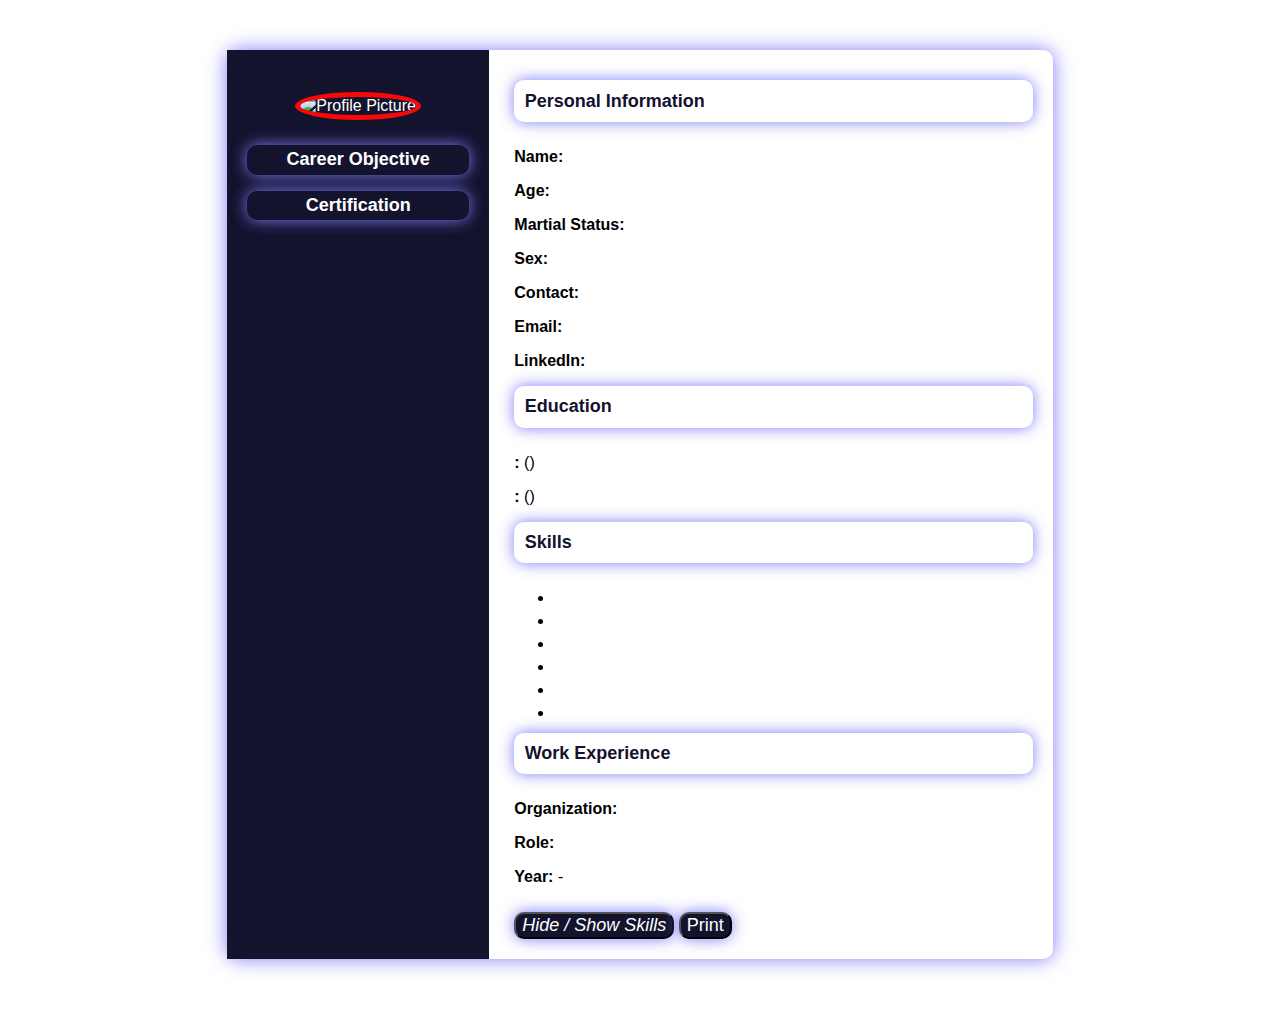
==== resume/resume.html @ 8b961856 "first commit" ====
<!DOCTYPE html>
<html lang="en">
<head>
    <meta charset="UTF-8">
    <meta name="viewport" content="width=device-width, initial-scale=1.0">
    <title>Static Interactive Resume</title>
    <link rel="stylesheet" href="resumeStyle.css">
</head>
<body>
    
        <div class="resume-container">
            <!-- left section -->
             
             <div class="left-section">
                <img id="resImg" src="profile picture.jpeg" alt="Profile Picture" >
                <section id="objective">
                    <h3 style="color: white;">Career Objective</h3>
                    <p style="text-align: justify; hyphens: auto;"><span id="resCarDiscription"></span></p>
                </section>

                <section id="certification">
                    <h3 style="color: white;">Certification</h3>
                    <p><b><span id="resCourse1"></span> </b><span id="resCourseLocation1"></span></p>
                    <p><b><span id="resCourse2"></span> </b><span id="resCourseLocation2"></span></p>
                
                </section>

             </div>

             <!-- Right Section -->
              <div class="right-section">
                <!-- <h1>Static interactive Resume</h1> -->
                <!-- Personal Information -->
                 <section id="personal-info">
                    <h3>Personal Information</h3>
                    <p><b>Name: </b><span id="resName"></span></p>
                    <p><b>Age: </b><span id="resAge"></span></p>
                    <p><b>Martial Status: </b><span id="resMarStatus"></span></p>
                    <p><b>Sex: </b><span id="resGender"></span></p>
                    <p><b>Contact: </b><span id="resContact"></span></p>
                    <p><b>Email: </b><a href="" target="_blank"><span id="resEmail"></span></a></p>
                    <p><b>LinkedIn: </b><a href="" target="_blank"><span id="resLinkedIn"></span></a></p>
                 </section>

                 <!-- Education Section -->
                  <section id="education">
                    <h3>Education</h3>
                    <p><b><span id="resDegree1"></span>: </b><span id="resInstitute1"></span> (<span id="resPass1"></span>)</p>
                    <p><b><span id="resDegree2"></span>: </b><span id="resInstitute2"></span> (<span id="resPass2"></span>)</p>
                    <!-- <p><b>Matriculation:</b> Matriculation from Hassan's Central Public School (2001-2002)</p> -->
                  </section>

                  <!-- Skills -->
                   <section id="skills">
                    <h3>Skills</h3>
                    <ul>
                        <li><span id="resSkill1" style="text-transform: capitalize;"></span></li>
                        <li><span id="resSkill2" style="text-transform: capitalize;"></span></li>
                        <li><span id="resSkill3" style="text-transform: capitalize;"></span></li>
                        <li><span id="resSkill4" style="text-transform: capitalize;"></span></li>
                        <li><span id="resSkill5" style="text-transform: capitalize;"></span></li>
                        <li><span id="resSkill6" style="text-transform: capitalize;"></span></li>
                    </ul>

                   </section>

                   <!-- Work Experience Section -->
                    <section id="work experience">
                        <h3>
                            Work Experience
                        </h3>
                        <p><b>Organization: </b><span id="resOrg"></span></p>
                        <p><b>Role: </b><span id="resRole"></span></p>
                        <p><b>Year: </b><span id="resStYear"></span>-<span id="resEndYear"></span></p>
                       
                    </section>

                    <!-- Adding Button -->
                     <div class="btnDiv">
                     <button id="toggle-skills" style="color: white;"><i>Hide / Show Skills</i></button>
                     <button id="print_btn" style="color: white ";>Print</button>
                    </div>
                    

              </div>

        </div>
    
    <script src="resumeScript.js"></script>
</body>
</html>
---- resume/resumeStyle.css ----
/* General Styling */

body {
    font-family: Arial, Helvetica, sans-serif;
    background-color: white;
    margin: 0;
    padding: 50px;
}

.resume-container {
    display: flex;
    background-color: white;
    width: 70%;
    margin: 0 auto;
    border-radius: 10px;
    box-shadow: 0 0 20px  #7e7cf5;
    
}

h1 {
    font-size: 34px;
    margin: 10px 0;
    width: 100%;
    margin-bottom: 30px;
    text-align: center;
}

/* left corner styling */

img{
    width: 150px;
    height: 150px;
    margin-top: 10%;
    border-radius: 50%;
    border: 5px solid #f80808;
    margin-bottom: 20px;
}

.left-section {
    background-color: #13132e;
    color: white;
    padding: 20px;
    width: 30%;
    text-align: center;
    border-right: 5px solid white;
}

h3 {
    font-size: 18px;
    padding: 2%;
    margin: 20px 0 10px;
    color: #13132e;
    border-radius: 10px;
    box-shadow: 0 0 15px #7e7cf5;
    margin-top: 2%;
    margin-bottom: 5%;
}

ul {
    list-style-type: fill round;
    padding: 10;
    margin: 10px 0;

}

ul li {
    margin: 5px 0;
    }

/* Right Section */
.right-section{
    padding: 20px;
    width: 70%;
}

button {
    font-family: Arial, Helvetica, sans-serif;
    border-radius: 10px;
    box-shadow: 0 0 15px #7e7cf5;
    cursor: pointer;
    margin-top: 10px;
    font-size: 18px;
    background-color: #13132e;
    

}

button:hover {
    background-color: #2f255c;
}

@media print {
    .btnDiv{
        display: none;
    }
}
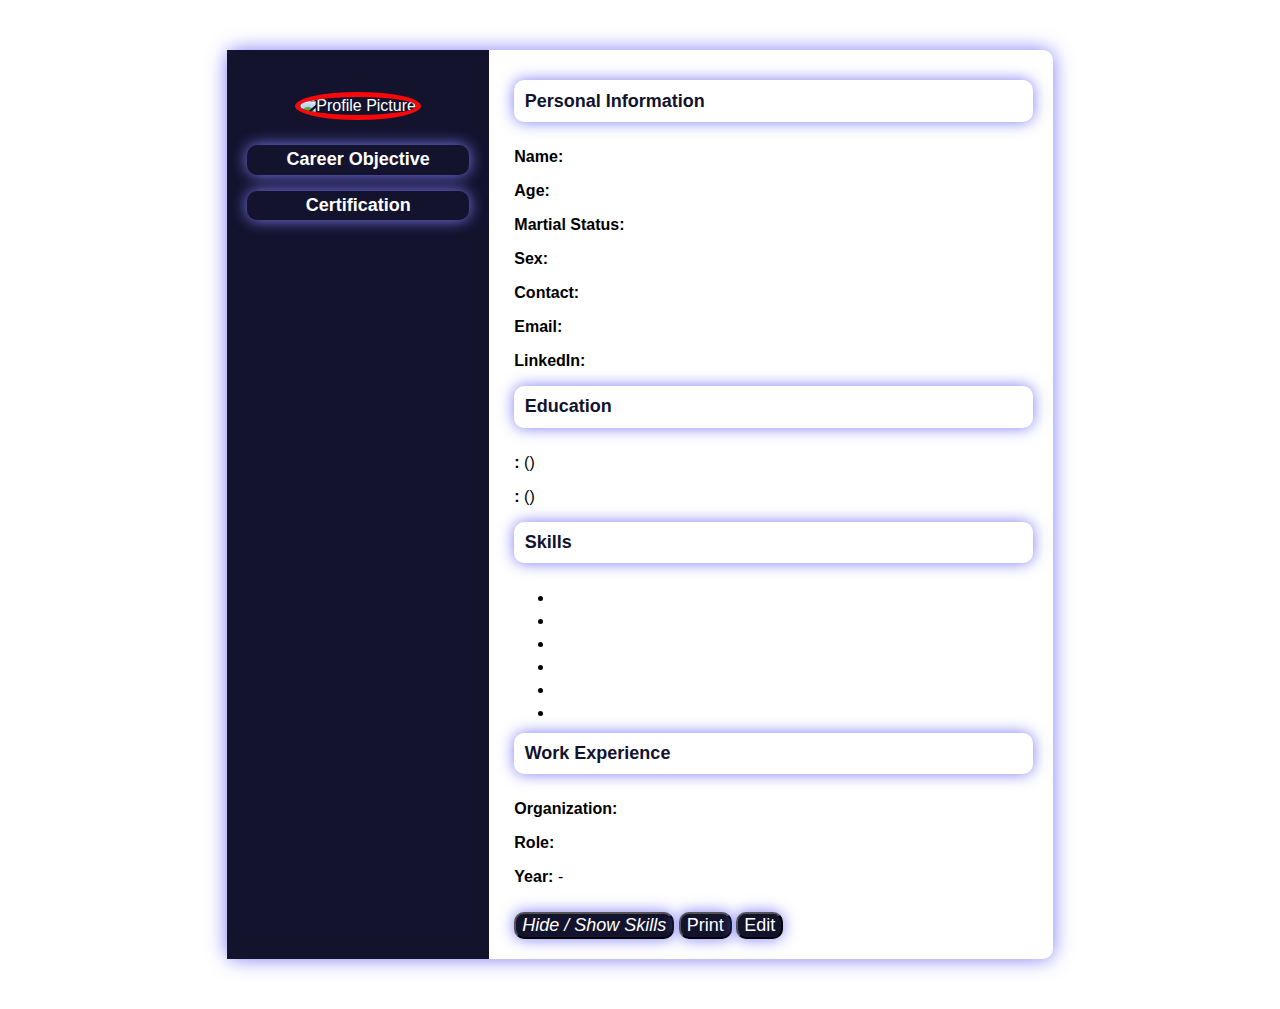
==== commit 95224e29: "first commit" ====
--- a/resume/resume.html
+++ b/resume/resume.html
@@ -79,6 +79,7 @@
                      <div class="btnDiv">
                      <button id="toggle-skills" style="color: white;"><i>Hide / Show Skills</i></button>
                      <button id="print_btn" style="color: white ";>Print</button>
+                     <button id="edit_btn" style="color: white ";>Edit</button>
                     </div>
                     
 
